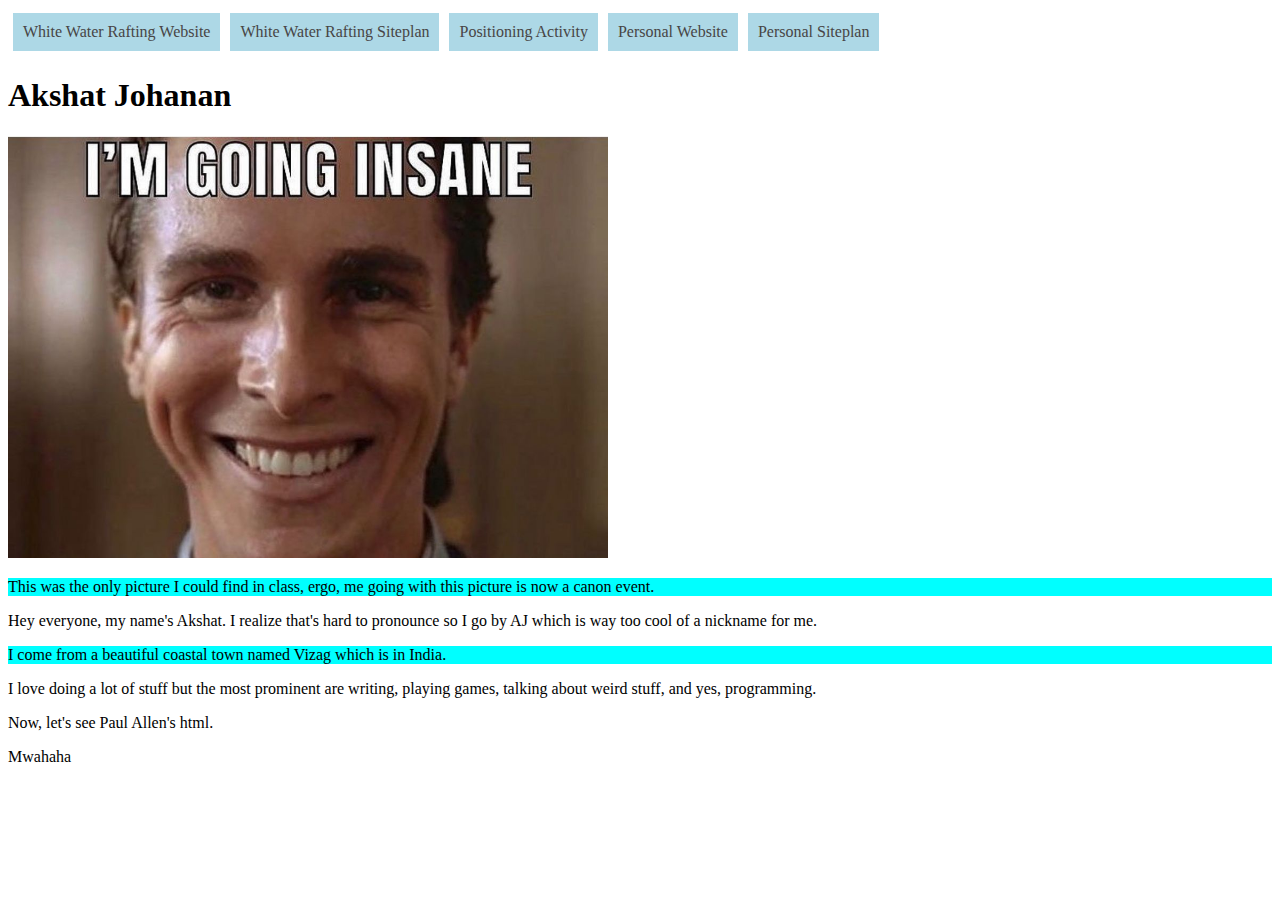
==== index.html @ 0e05bbc7 "Created index with basic design for wwr site" ====
<!DOCTYPE html>
<html lang="en">
<head>
    <meta charset="UTF-8">
    <meta name="viewport" content="width=device-width, initial-scale=1.0">
    <title>WDD130 | Home</title>
    <link href="portal.css" rel="stylesheet">
</head>
<body> 
    <nav>
        <a href="wwr/https://theaj88.github.io/wdd130/wwr/site-plan-rafting.html">White Water Rafting Website</a>
        <a href="wwr/site-plan-rafting.html">White Water Rafting Siteplan</a>
        <a href="positioning.html">Positioning Activity</a>
        <a href="#">Personal Website</a>
        <a href="#">Personal Siteplan</a> 
    </nav>   
    <h1>Akshat Johanan</h1> 
    <img src="e4b03de50010ce9cf4cb26090596c891.jpg" alt="My situation as of the moment" width="600"> 
    <p class = "background">This was the only picture I could find in class, ergo, me going with this picture is now a canon event.</p>
    <p>Hey everyone, my name's Akshat. I realize that's hard to pronounce so I go by AJ which is way too cool of a nickname for me.</p>
    <p class = "background">I come from a beautiful coastal town named Vizag which is in India.</p>
    <p>I love doing a lot of stuff but the most prominent are writing, playing games, talking about weird stuff, and yes, programming.</p>
    <p>Now, let's see Paul Allen's html.</p>
    <p>Mwahaha</p>
</body>
</html>
---- portal.css ----
a {
    background-color: lightblue;
    color: rgb(71, 69, 69);
    text-decoration: none;
    padding: 10px;
    margin: 5px;
    text-align: center;
}
nav{
    display: flex;
}
.background {
    background-color: aqua;

}
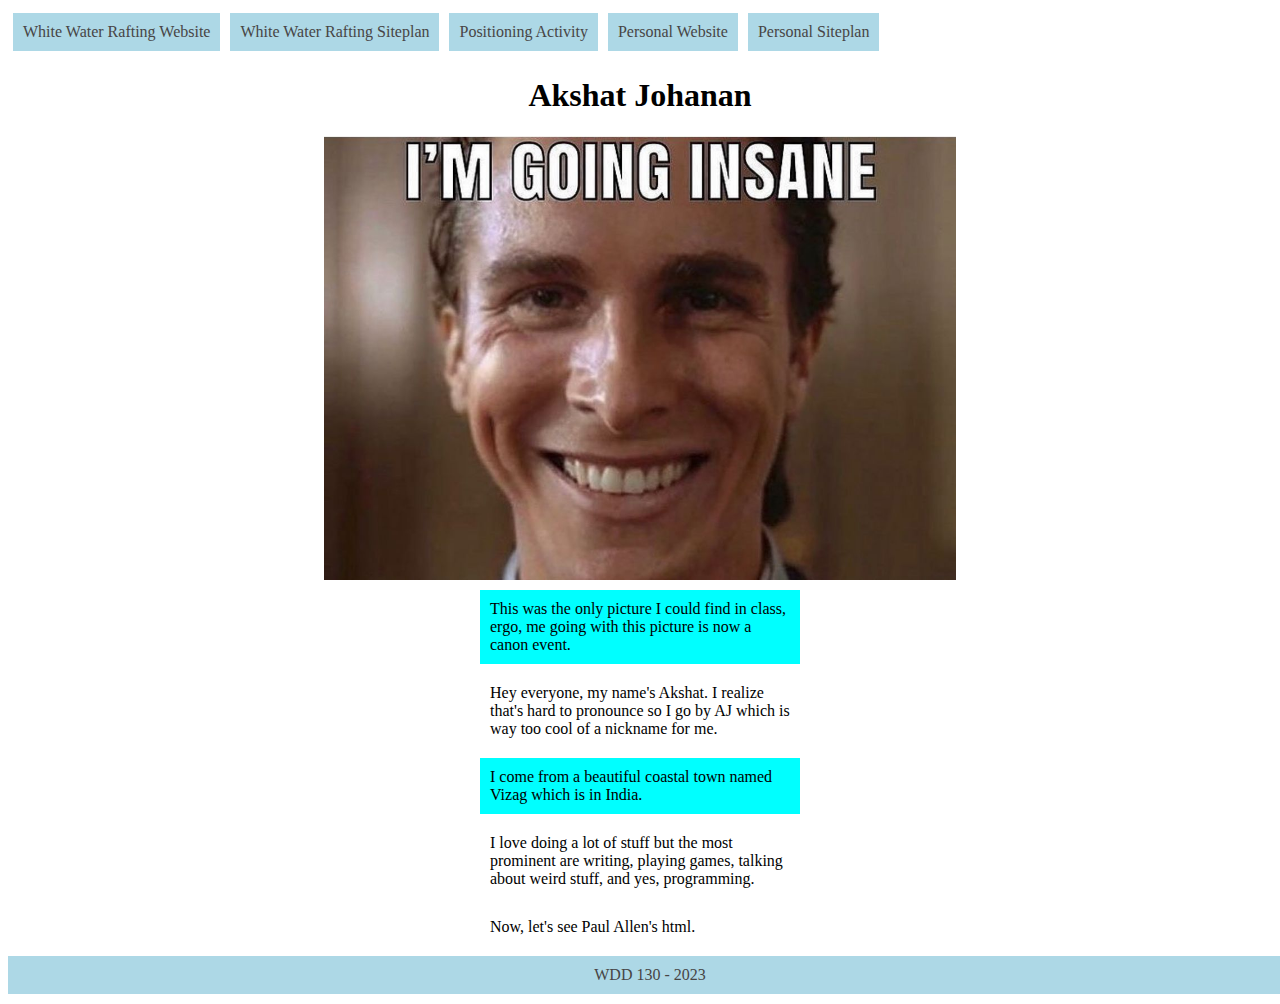
==== commit 55a1b8e8: "Updated site css and links" ====
--- a/index.html
+++ b/index.html
@@ -6,14 +6,16 @@
     <title>WDD130 | Home</title>
     <link href="portal.css" rel="stylesheet">
 </head>
-<body> 
-    <nav>
-        <a href="wwr/https://theaj88.github.io/wdd130/wwr/site-plan-rafting.html">White Water Rafting Website</a>
-        <a href="wwr/site-plan-rafting.html">White Water Rafting Siteplan</a>
-        <a href="positioning.html">Positioning Activity</a>
-        <a href="#">Personal Website</a>
-        <a href="#">Personal Siteplan</a> 
-    </nav>   
+<body>
+    <header>
+        <nav>
+            <a href="wwr/index.html">White Water Rafting Website</a>
+            <a href="wwr/site-plan-rafting.html">White Water Rafting Siteplan</a>
+            <a href="positioning.html">Positioning Activity</a>
+            <a href="#">Personal Website</a>
+            <a href="#">Personal Siteplan</a> 
+        </nav> 
+    </header> 
     <h1>Akshat Johanan</h1> 
     <img src="e4b03de50010ce9cf4cb26090596c891.jpg" alt="My situation as of the moment" width="600"> 
     <p class = "background">This was the only picture I could find in class, ergo, me going with this picture is now a canon event.</p>
@@ -21,6 +23,8 @@
     <p class = "background">I come from a beautiful coastal town named Vizag which is in India.</p>
     <p>I love doing a lot of stuff but the most prominent are writing, playing games, talking about weird stuff, and yes, programming.</p>
     <p>Now, let's see Paul Allen's html.</p>
-    <p>Mwahaha</p>
+    <footer>
+        <p>WDD 130 - 2023</p>
+    </footer>
 </body>
 </html>--- a/portal.css
+++ b/portal.css
@@ -1,3 +1,6 @@
+/* *{
+    border: 2px solid red;
+} */
 a {
     background-color: lightblue;
     color: rgb(71, 69, 69);
@@ -6,10 +9,35 @@
     margin: 5px;
     text-align: center;
 }
+a:hover{
+    background-color: grey;
+    color:white;
+}
 nav{
     display: flex;
+}
+h1{
+    text-align: center;
+    font-size: 2em;
+}
+img {
+    width:50%;
+    display: block;
+    margin: 0 auto;
+}
+p {
+    /* text-align: center; */
+    width: 300px;
+    margin: 10px auto;
+    padding: 10px;
 }
 .background {
     background-color: aqua;
 
+}
+footer p{
+    width: 100%;
+    text-align: center;
+    background-color: lightblue;
+    color: rgb(71, 69, 69);
 }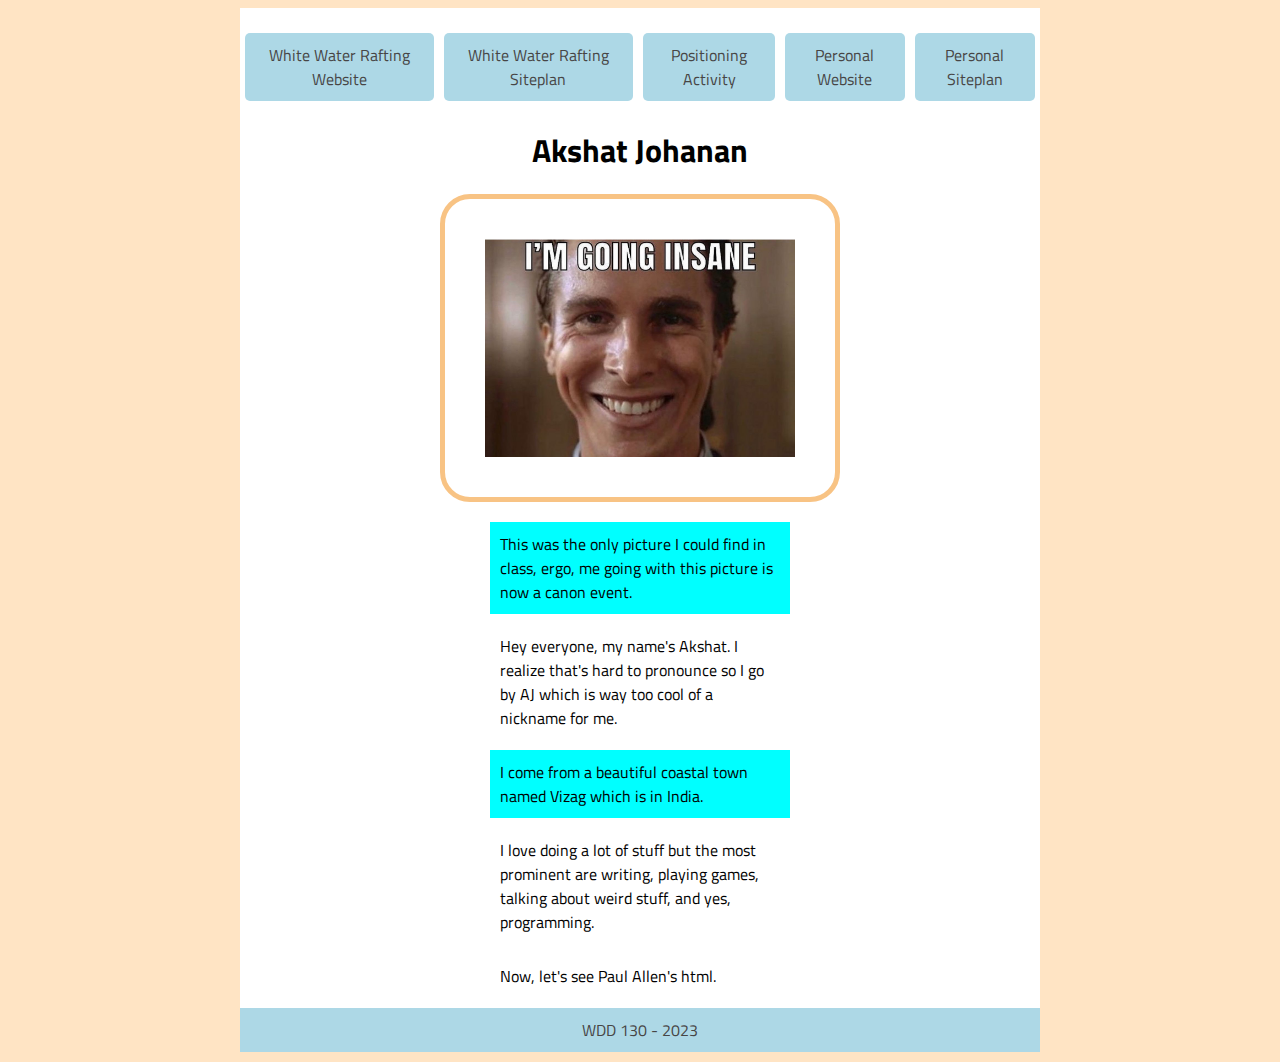
==== commit aa9cedf3: "added personal site link to index" ====
--- a/index.html
+++ b/index.html
@@ -7,24 +7,26 @@
     <link href="portal.css" rel="stylesheet">
 </head>
 <body>
-    <header>
-        <nav>
-            <a href="wwr/index.html">White Water Rafting Website</a>
-            <a href="wwr/site-plan-rafting.html">White Water Rafting Siteplan</a>
-            <a href="positioning.html">Positioning Activity</a>
-            <a href="#">Personal Website</a>
-            <a href="#">Personal Siteplan</a> 
-        </nav> 
-    </header> 
-    <h1>Akshat Johanan</h1> 
-    <img src="e4b03de50010ce9cf4cb26090596c891.jpg" alt="My situation as of the moment" width="600"> 
-    <p class = "background">This was the only picture I could find in class, ergo, me going with this picture is now a canon event.</p>
-    <p>Hey everyone, my name's Akshat. I realize that's hard to pronounce so I go by AJ which is way too cool of a nickname for me.</p>
-    <p class = "background">I come from a beautiful coastal town named Vizag which is in India.</p>
-    <p>I love doing a lot of stuff but the most prominent are writing, playing games, talking about weird stuff, and yes, programming.</p>
-    <p>Now, let's see Paul Allen's html.</p>
-    <footer>
-        <p>WDD 130 - 2023</p>
-    </footer>
+    <div id="content">
+        <header>
+            <nav>
+                <a href="wwr/index.html">White Water Rafting Website</a>
+                <a href="wwr/site-plan-rafting.html">White Water Rafting Siteplan</a>
+                <a href="positioning.html">Positioning Activity</a>
+                <a href="#">Personal Website</a>
+                <a href="thegreatlibrary/site-plan.html">Personal Siteplan</a> 
+            </nav> 
+        </header> 
+        <h1>Akshat Johanan</h1> 
+        <img src="e4b03de50010ce9cf4cb26090596c891.jpg" alt="My situation as of the moment" width="600"> 
+        <p class = "background">This was the only picture I could find in class, ergo, me going with this picture is now a canon event.</p>
+        <p>Hey everyone, my name's Akshat. I realize that's hard to pronounce so I go by AJ which is way too cool of a nickname for me.</p>
+        <p class = "background">I come from a beautiful coastal town named Vizag which is in India.</p>
+        <p>I love doing a lot of stuff but the most prominent are writing, playing games, talking about weird stuff, and yes, programming.</p>
+        <p>Now, let's see Paul Allen's html.</p>
+        <footer>
+            <p>WDD 130 - 2023</p>
+        </footer>
+    </div>
 </body>
 </html>--- a/portal.css
+++ b/portal.css
@@ -1,6 +1,13 @@
 /* *{
     border: 2px solid red;
 } */
+@import url('https://fonts.googleapis.com/css2?family=Black+Ops+One&family=Titillium+Web&display=swap');
+
+body{
+    font-family: Titillium Web, Verdana, Geneva, Tahoma, sans-serif;
+    background-color: bisque;
+}
+
 a {
     background-color: lightblue;
     color: rgb(71, 69, 69);
@@ -8,6 +15,7 @@
     padding: 10px;
     margin: 5px;
     text-align: center;
+    border-radius: 5px;
 }
 a:hover{
     background-color: grey;
@@ -15,21 +23,29 @@
 }
 nav{
     display: flex;
+    justify-content: center;
+    padding-top: 20px;
 }
 h1{
     text-align: center;
     font-size: 2em;
+    margin:20px auto;
 }
 img {
     width:50%;
     display: block;
-    margin: 0 auto;
+    margin: 20px auto;
+    border: 5px solid rgb(248, 195, 132);
+    padding: 40px;
+    box-sizing: border-box;
+    border-radius: 30px;
 }
 p {
     /* text-align: center; */
     width: 300px;
     margin: 10px auto;
     padding: 10px;
+    box-sizing: border-box;
 }
 .background {
     background-color: aqua;
@@ -40,4 +56,10 @@
     text-align: center;
     background-color: lightblue;
     color: rgb(71, 69, 69);
+}
+#content{
+    background-color: white;
+    max-width: 800px;
+    margin: 0 auto;
+    
 }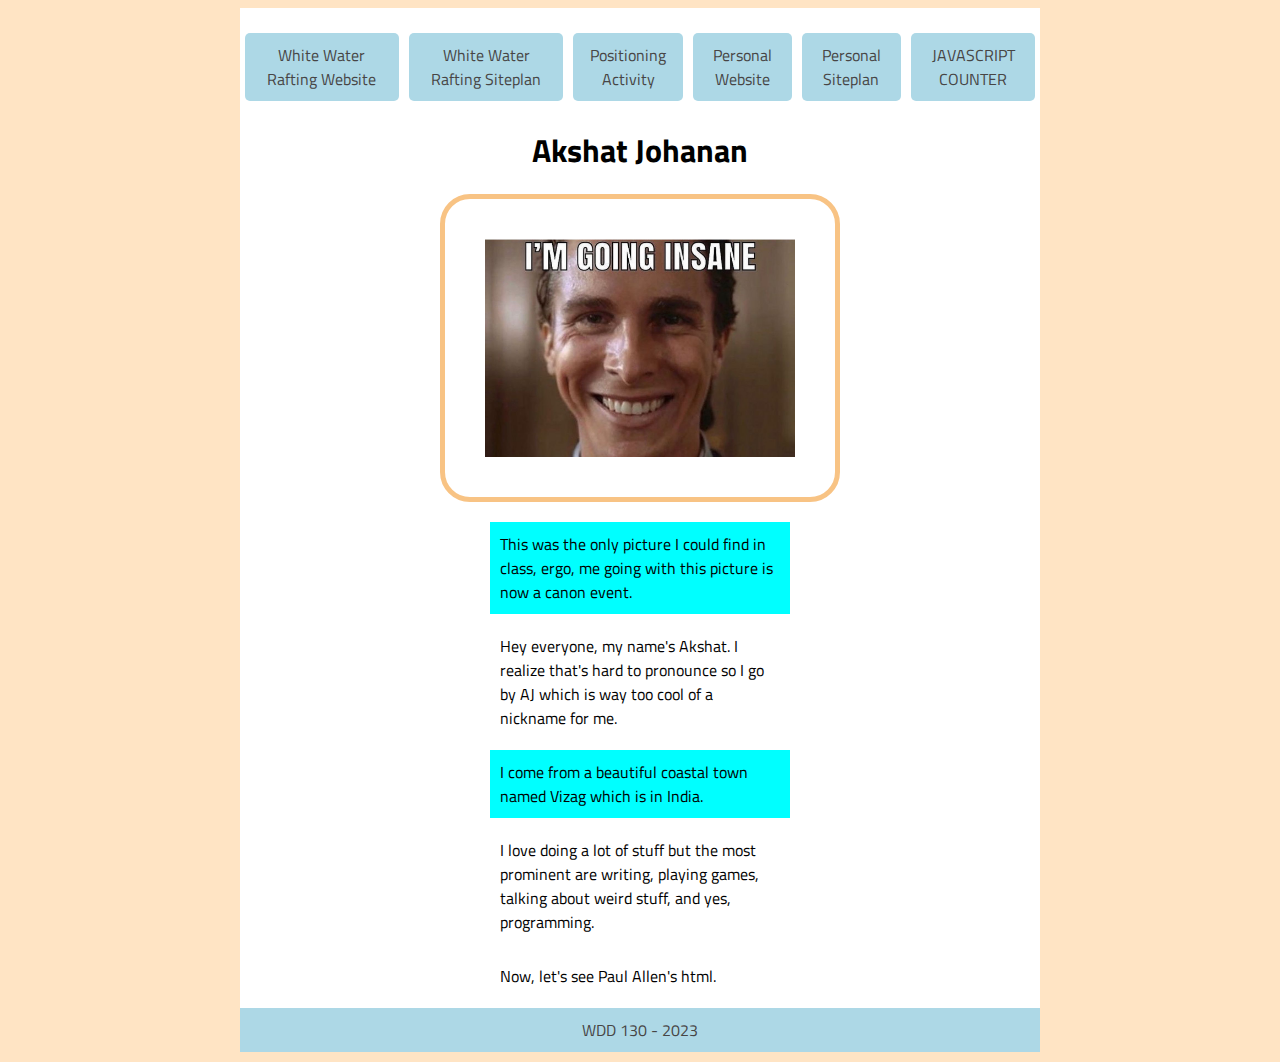
==== commit f330c5d0: "added javascript counter" ====
--- a/index.html
+++ b/index.html
@@ -13,8 +13,9 @@
                 <a href="wwr/index.html">White Water Rafting Website</a>
                 <a href="wwr/site-plan-rafting.html">White Water Rafting Siteplan</a>
                 <a href="positioning.html">Positioning Activity</a>
-                <a href="#">Personal Website</a>
+                <a href="thegreatlibrary/index.html">Personal Website</a>
                 <a href="thegreatlibrary/site-plan.html">Personal Siteplan</a> 
+                <a href="JAVASCRIPT COUNTER/index.html">JAVASCRIPT COUNTER</a>
             </nav> 
         </header> 
         <h1>Akshat Johanan</h1> 
